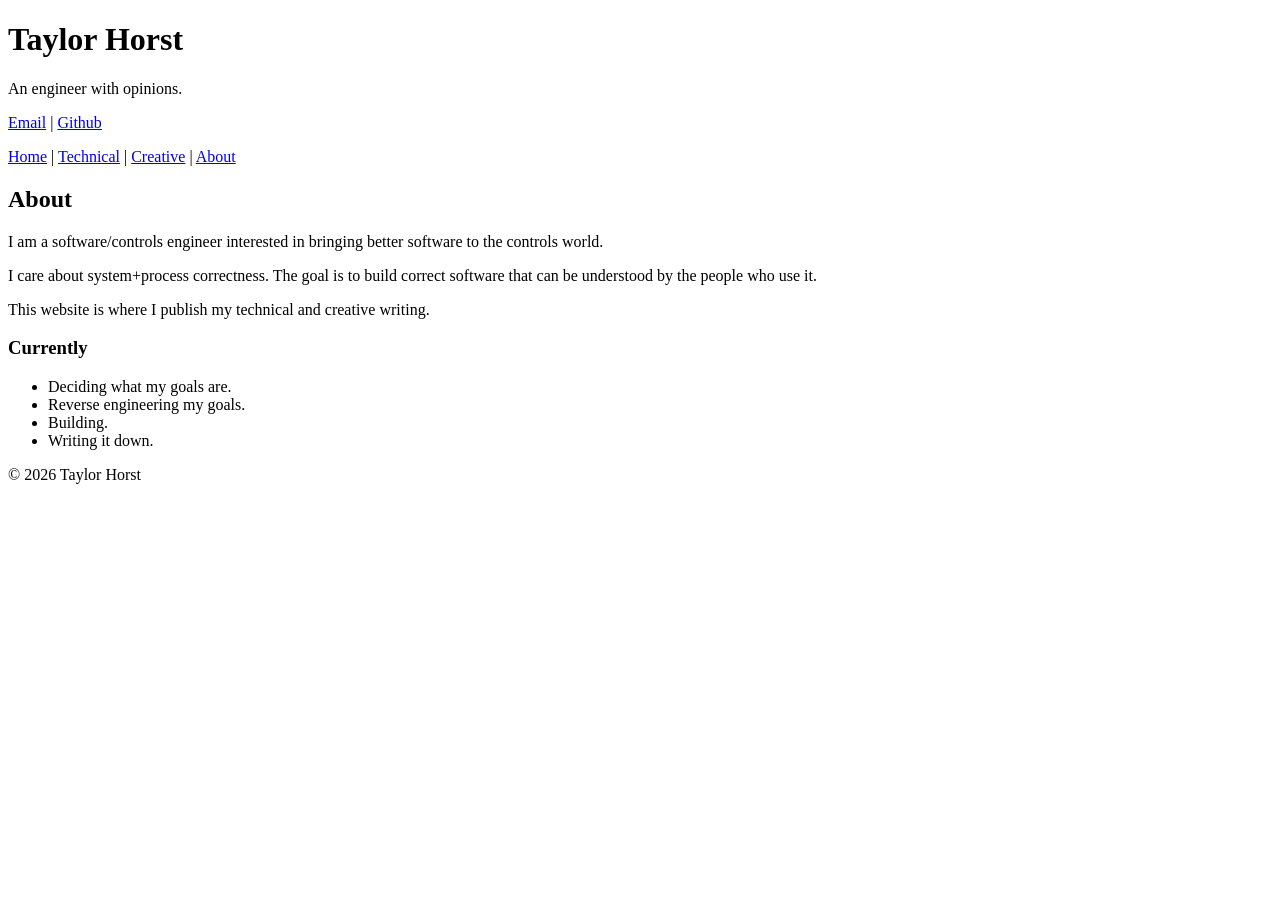
==== public/about.html @ bb42d7cd "Initial draft" ====
<!doctype html>
<html lang="en">
    <head>
        <meta charset="utf-8" />
        <meta name="viewport" content="width=device-width, initial-scale=1" />

        <meta
            name="description"
            content="About Taylor Horst, an engineer with opinions."
        />

        <title>About — Taylor Horst</title>

        <link rel="stylesheet" href="/style.css" />
        <link rel="icon" href="/favicon.ico" />
        <link rel="apple-touch-icon" href="/apple-touch-icon.png" />
    </head>

    <body>
        <header>
            <h1>Taylor Horst</h1>

            <p>An engineer with opinions.</p>

            <p>
                <a href="mailto:ardynofficial@gmail.com">Email</a> |
                <a href="https://github.com/ARDYN-A">Github</a>
            </p>
        </header>

        <nav aria-label="Primary navigation">
            <a href="index.html" aria-current="page">Home</a> |
            <a href="/technical.html">Technical</a> |
            <a href="/creative.html">Creative</a> |
            <a href="/about.html">About</a>
        </nav>

        <main>
            <article>
                <header>
                    <h2>About</h2>
                </header>

                <p>
                    I am a software/controls engineer interested in bringing
                    better software to the controls world.
                </p>

                <p>
                    I care about system+process correctness. The goal is to
                    build correct software that can be understood by the people
                    who use it.
                </p>

                <p>
                    This website is where I publish my technical and creative
                    writing.
                </p>

                <section aria-labelledby="currently-heading">
                    <h3 id="currently-heading">Currently</h3>

                    <ul>
                        <li>Deciding what my goals are.</li>
                        <li>Reverse engineering my goals.</li>
                        <li>Building.</li>
                        <li>Writing it down.</li>
                    </ul>
                </section>
            </article>
        </main>

        <footer>
            <p>© 2026 Taylor Horst</p>
        </footer>
    </body>
</html>
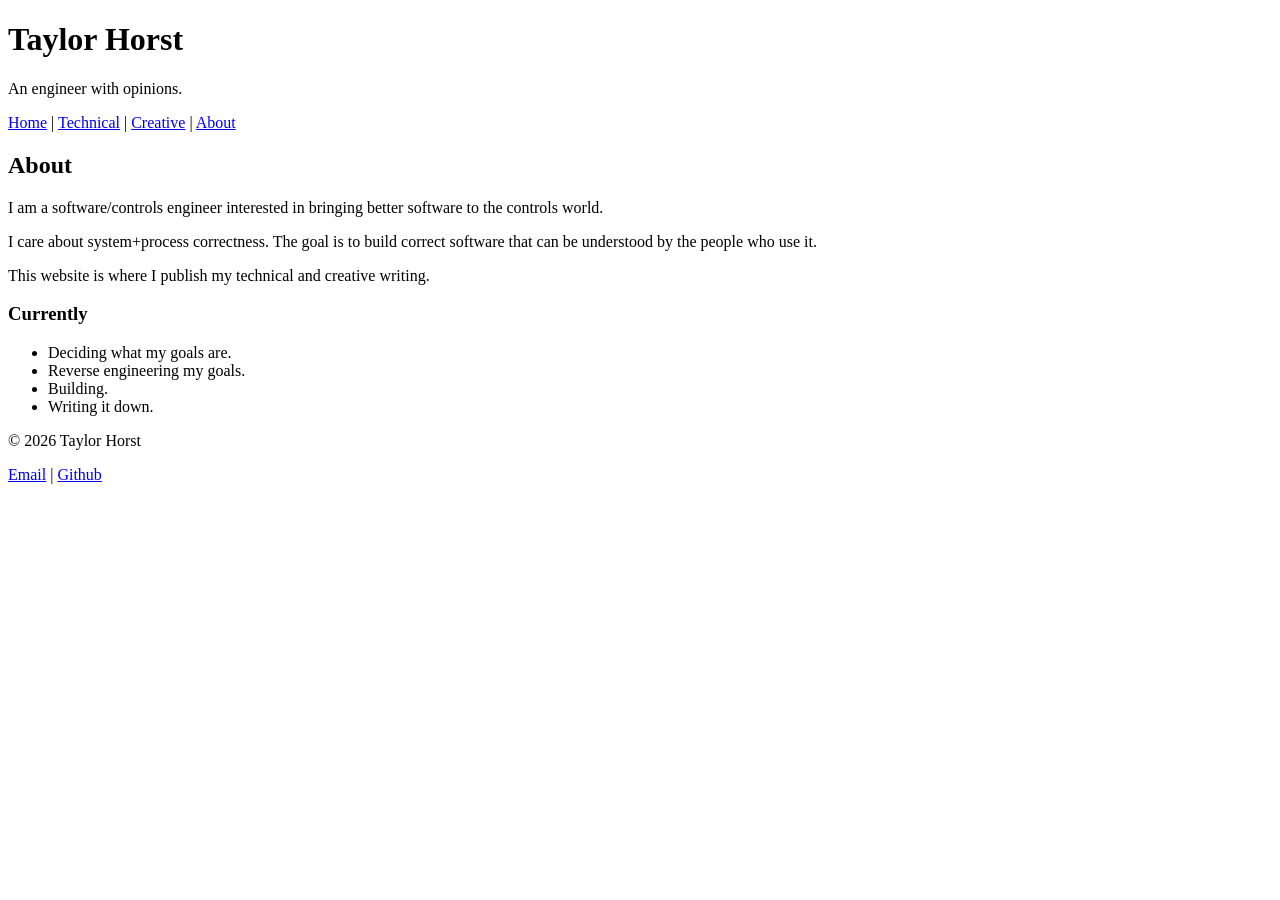
==== commit 09b7e2d4: "moved personal links" ====
--- a/public/about.html
+++ b/public/about.html
@@ -21,11 +21,6 @@
             <h1>Taylor Horst</h1>
 
             <p>An engineer with opinions.</p>
-
-            <p>
-                <a href="mailto:ardynofficial@gmail.com">Email</a> |
-                <a href="https://github.com/ARDYN-A">Github</a>
-            </p>
         </header>
 
         <nav aria-label="Primary navigation">
@@ -72,6 +67,10 @@
 
         <footer>
             <p>© 2026 Taylor Horst</p>
+            <p>
+                <a href="mailto:ardynofficial@gmail.com">Email</a> |
+                <a href="https://github.com/ARDYN-A">Github</a>
+            </p>
         </footer>
     </body>
 </html>
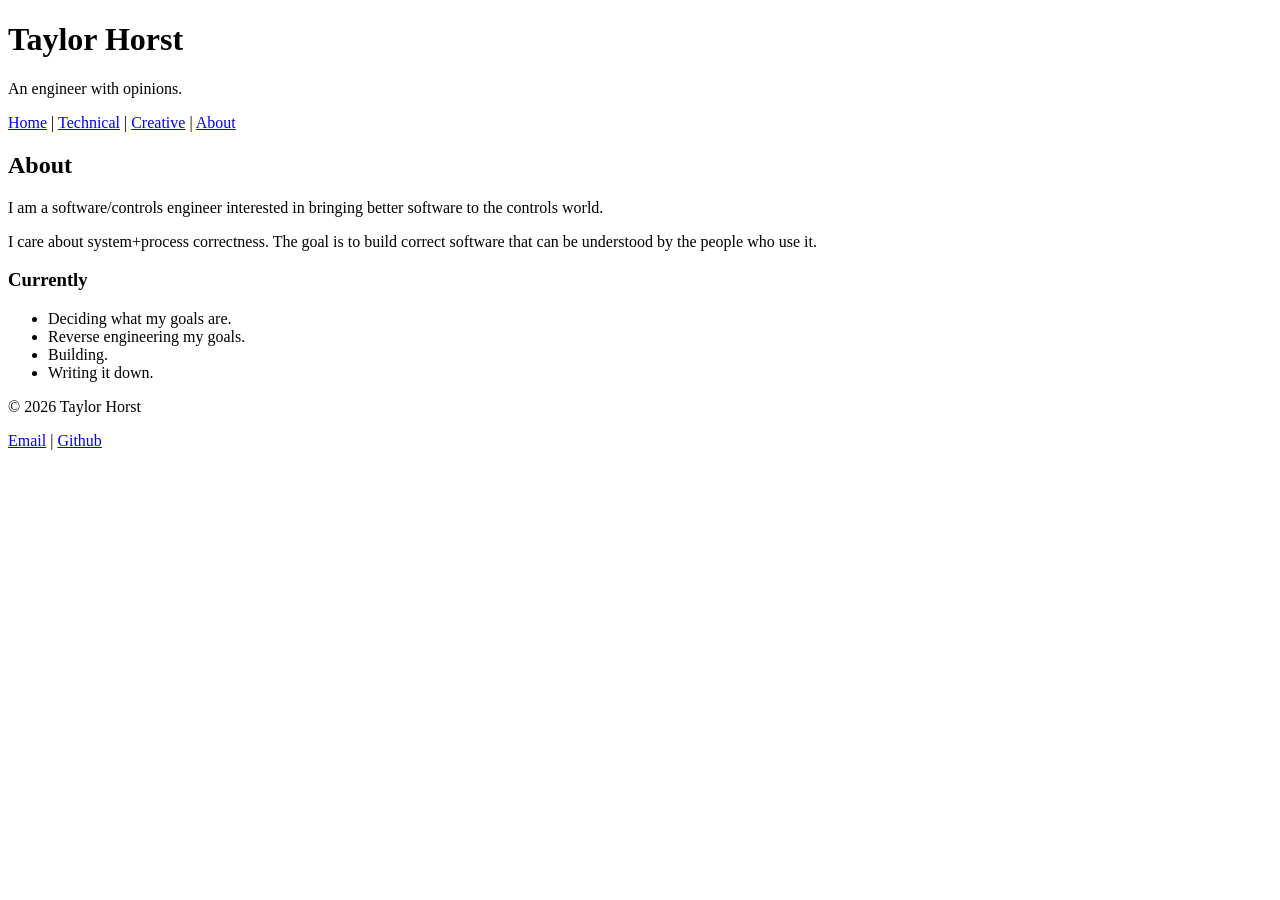
==== commit a2b2797b: "removed the obvious in the about page" ====
--- a/public/about.html
+++ b/public/about.html
@@ -47,11 +47,6 @@
                     who use it.
                 </p>
 
-                <p>
-                    This website is where I publish my technical and creative
-                    writing.
-                </p>
-
                 <section aria-labelledby="currently-heading">
                     <h3 id="currently-heading">Currently</h3>
 
